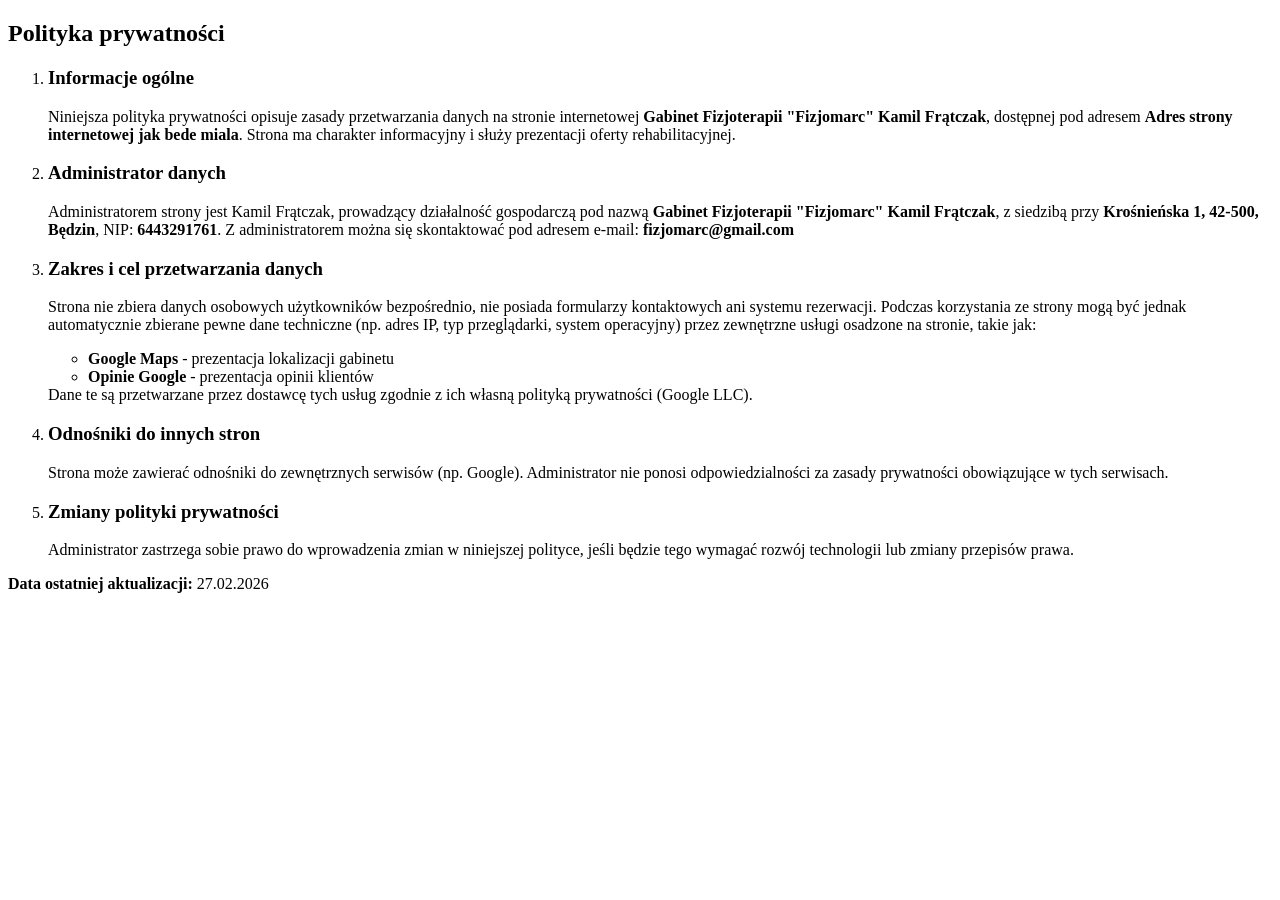
==== privacyPolicy.html @ 060280d4 "Changed privacy policy" ====
<!DOCTYPE html>
<html lang="en">
<head>
    <meta charset="UTF-8">
    <meta name="viewport" content="width=device-width, initial-scale=1.0">
    <title>Fizjomarc Polityka Prywatności</title>

    <link rel="stylesheet" href="ppStyles.css">
</head>
<body>
    <h2 class="privacyPolicyHeader">Polityka prywatności</h2>
    <ol>
        <li>
            <h3>Informacje ogólne</h3>
            <p>Niniejsza polityka prywatności opisuje zasady przetwarzania danych na stronie internetowej <b>Gabinet Fizjoterapii "Fizjomarc" Kamil Frątczak</b>, dostępnej pod adresem <b>Adres strony internetowej jak bede miala</b>.
                Strona ma charakter informacyjny i służy prezentacji oferty rehabilitacyjnej.</p>
        </li>
        <li>
            <h3>Administrator danych</h3>
            <p>Administratorem strony jest Kamil Frątczak, prowadzący działalność gospodarczą pod nazwą <b>Gabinet Fizjoterapii "Fizjomarc" Kamil Frątczak</b>,
                z siedzibą przy <b>Krośnieńska 1, 42-500, Będzin</b>, NIP: <b>6443291761</b>.
                Z administratorem można się skontaktować pod adresem e-mail: <b>fizjomarc@gmail.com</b></p>
        </li>
        <li>
            <h3>Zakres i cel przetwarzania danych</h3>
            <p>Strona nie zbiera danych osobowych użytkowników bezpośrednio, nie posiada formularzy kontaktowych ani systemu rezerwacji.
                Podczas korzystania ze strony mogą być jednak automatycznie zbierane pewne dane techniczne (np. adres IP, typ przeglądarki, system operacyjny) przez zewnętrzne usługi osadzone na stronie, takie jak:
                <ul>
                    <li><b>Google Maps</b> - prezentacja lokalizacji gabinetu</li>
                    <li><b>Opinie Google</b> - prezentacja opinii klientów</li>
                </ul>
                Dane te są przetwarzane przez dostawcę tych usług zgodnie z ich własną polityką prywatności (Google LLC).
            </p>
        </li>
        <li>
            <h3>Odnośniki do innych stron</h3>
            <p>Strona może zawierać odnośniki do zewnętrznych serwisów (np. Google). Administrator nie ponosi odpowiedzialności za zasady prywatności obowiązujące w tych serwisach.</p>
        </li>
        <li>
            <h3>Zmiany polityki prywatności</h3>
            <p>Administrator zastrzega sobie prawo do wprowadzenia zmian w niniejszej polityce, jeśli będzie tego wymagać rozwój technologii lub zmiany przepisów prawa.</p>
        </li>
    </ol>
    <p><b>Data ostatniej aktualizacji:</b> 27.02.2026</p>
</body>
</html>
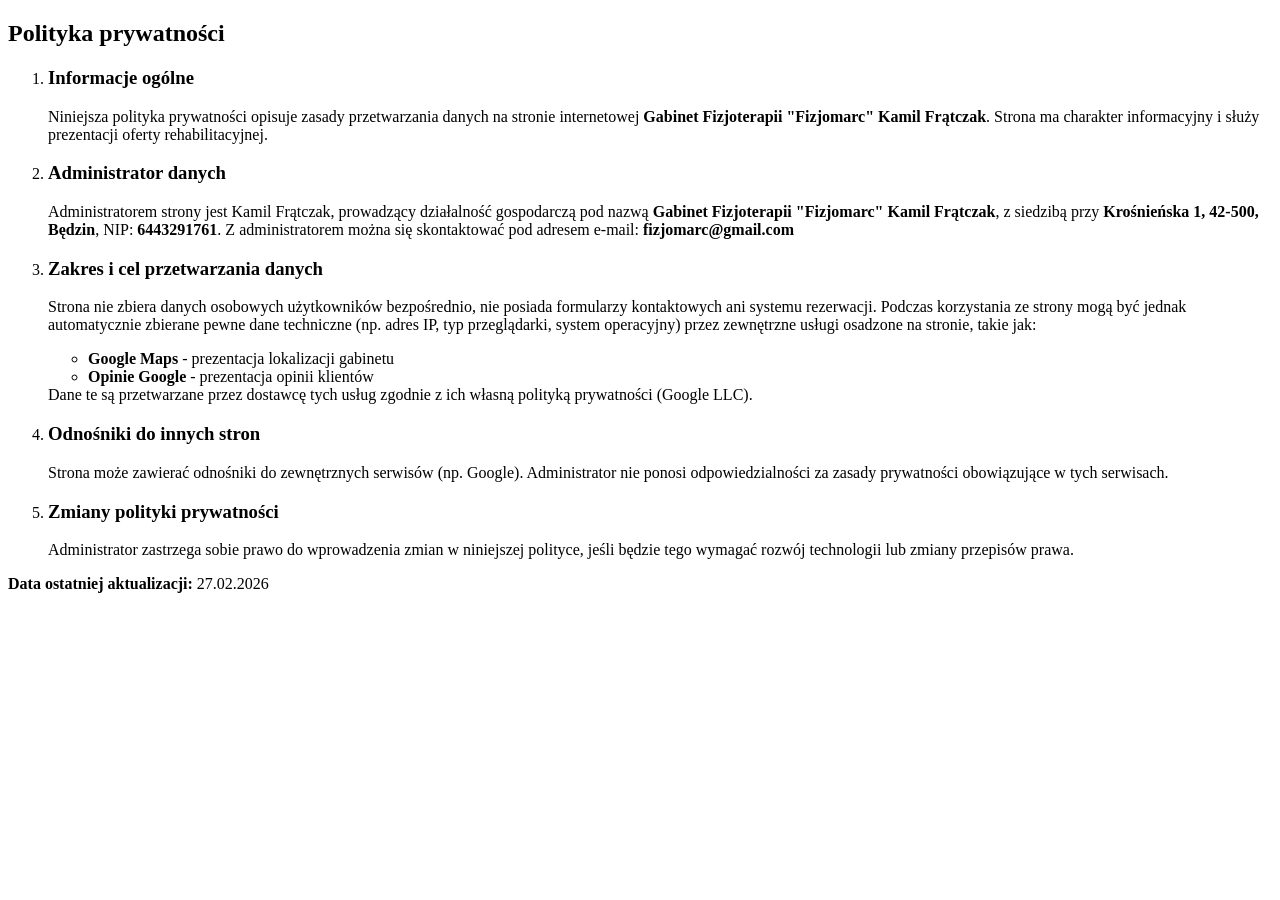
==== commit 77dbc263: "Deleted unused assets" ====
--- a/privacyPolicy.html
+++ b/privacyPolicy.html
@@ -12,7 +12,7 @@
     <ol>
         <li>
             <h3>Informacje ogólne</h3>
-            <p>Niniejsza polityka prywatności opisuje zasady przetwarzania danych na stronie internetowej <b>Gabinet Fizjoterapii "Fizjomarc" Kamil Frątczak</b>, dostępnej pod adresem <b>Adres strony internetowej jak bede miala</b>.
+            <p>Niniejsza polityka prywatności opisuje zasady przetwarzania danych na stronie internetowej <b>Gabinet Fizjoterapii "Fizjomarc" Kamil Frątczak</b>.
                 Strona ma charakter informacyjny i służy prezentacji oferty rehabilitacyjnej.</p>
         </li>
         <li>
